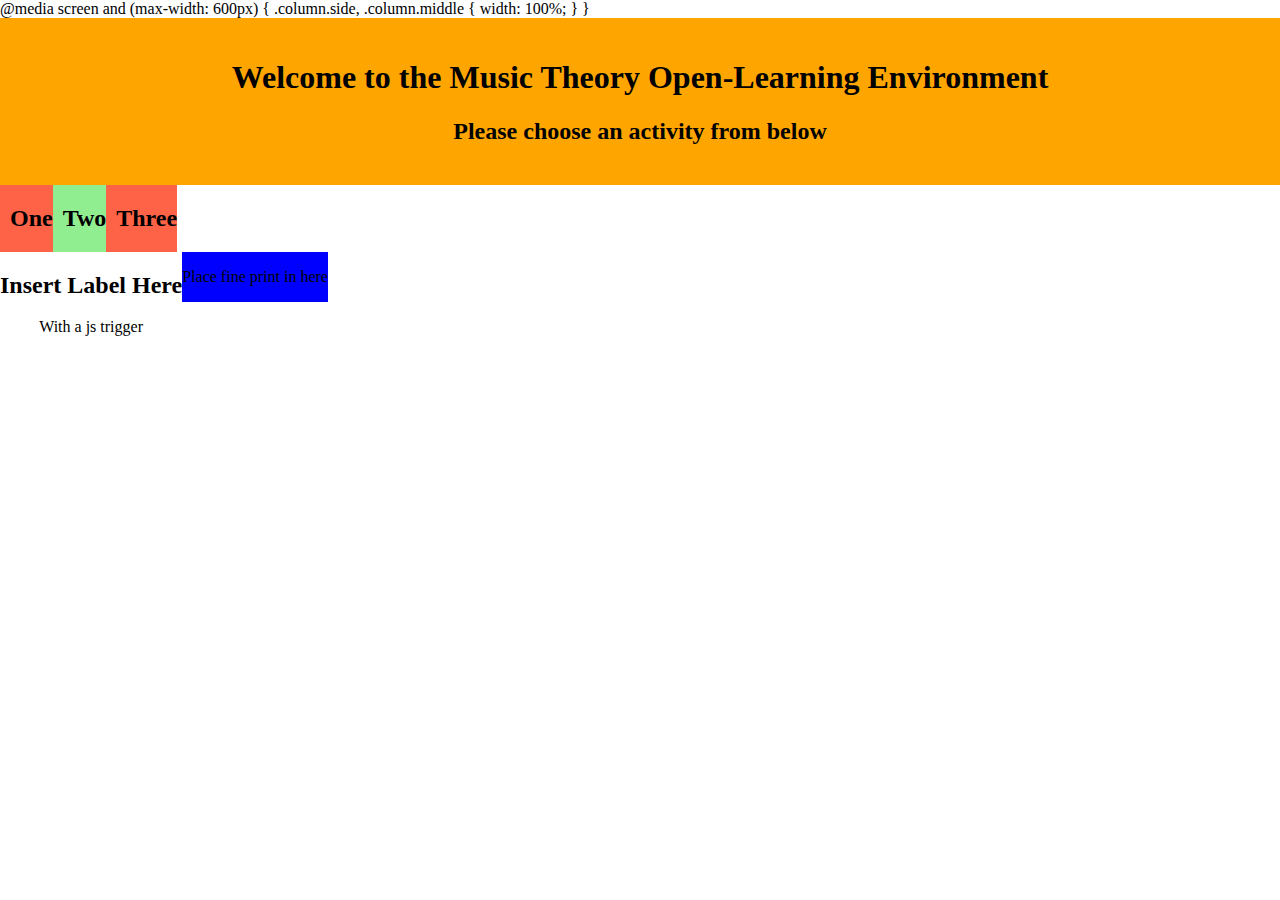
==== index.html @ 2df95eac "test" ====
<!DOCTYPE html>
<html lang="en" dir="ltr">

  <head>
    <meta charset="utf-8">
    <meta name="viewport" content="width=device-width, initial-scale=1">
    <title>Music Theory Open-Learning Environment</title>
    <link rel="stylesheet" href="css/homeStyle.css">

    @media screen and (max-width: 600px) {
    .column.side, .column.middle {
        width: 100%;
    }
  }
  </head>

  <body>
    <div class="header">
      <h1>Welcome to the Music Theory Open-Learning Environment</h1>
      <h2>Please choose an activity from below </h2>
    </div>

    <div class="row">
      <div class="column side">
        <h2>One</h2>
      </div>
      <div class="column middle">
        <h2>Two</h2>
      </div>
      <div class="column side">
        <h2>Three</h2>
      </div>
    </div>

    <div class="appLabel">
      <h2>Insert Label Here</h2>
      <p>With a js trigger</p>
    </div>

    <div class="footer">
      <p>Place fine print in here</p>
    </div>

  </body>
</html>
---- css/homeStyle.css ----
* {
  box-sizing: border-box;
}

body {
  margin: 0;
}

/* Header Style */
.header {
  padding: 20px;
  background-color: orange;
  text-align: center;
}

/*Create the three main panels */
.column {
  padding-left: 10px;
  float: left;
  text-align: center;
}

.column.side {
  max-width: 15%;
  background-color: tomato;
  }

.column.middle {
  max-width: 70%;
  background-color: lightgreen;
}

.row::after {
  content: "";
  display: table;
  clear: both;
}

/* Create space for appLabel */
.appLabel {
  max-width: 100%;
  float: left;
  text-align: center;
}

/* Create space for footer */
.footer {
  max-width: 100%;
  float: left;
  background-color: blue;
  text-align: left;
}
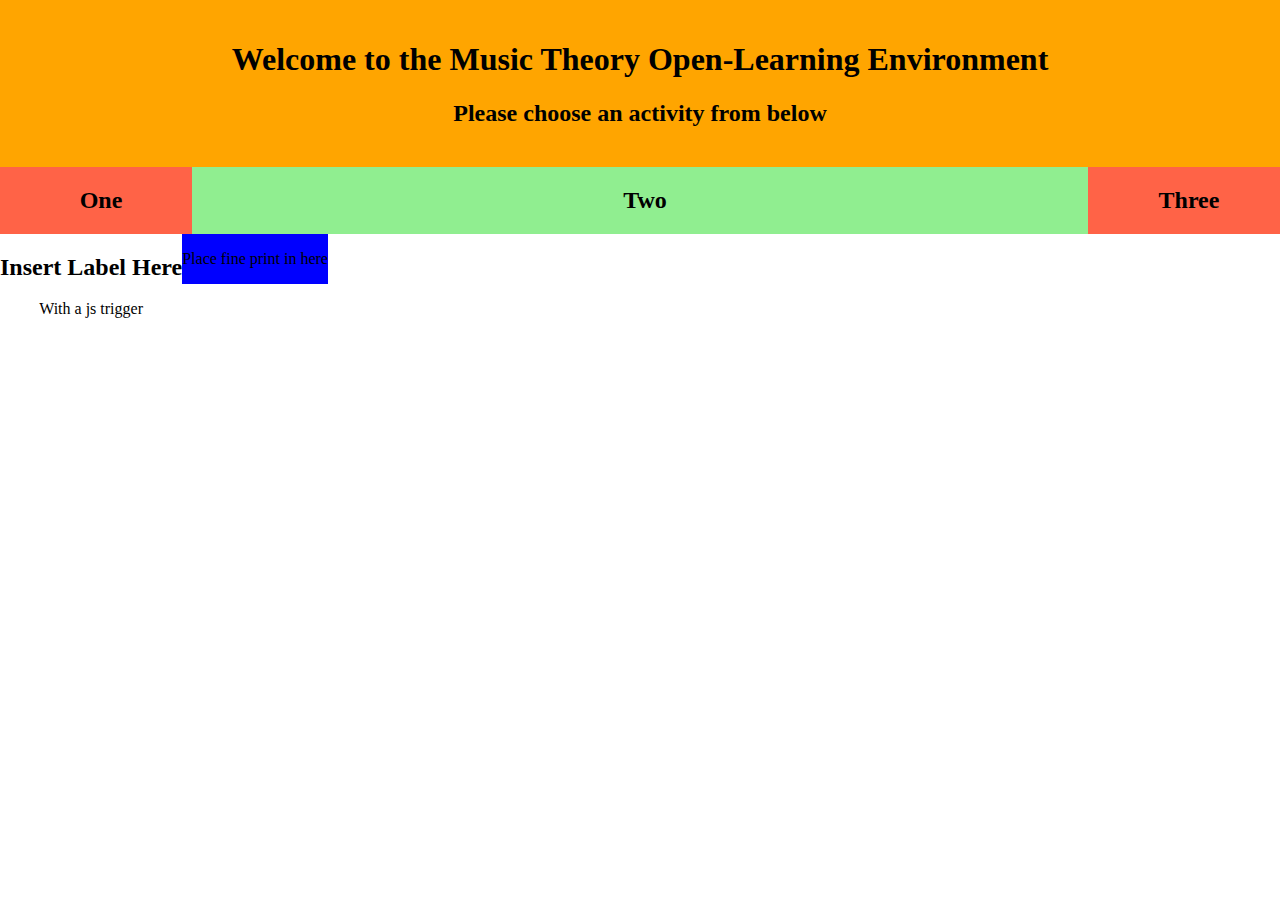
==== commit 54eb92fc: "test" ====
--- a/index.html
+++ b/index.html
@@ -4,14 +4,8 @@
   <head>
     <meta charset="utf-8">
     <meta name="viewport" content="width=device-width, initial-scale=1">
+    <link rel="stylesheet" href="css/homeStyle.css">
     <title>Music Theory Open-Learning Environment</title>
-    <link rel="stylesheet" href="css/homeStyle.css">
-
-    @media screen and (max-width: 600px) {
-    .column.side, .column.middle {
-        width: 100%;
-    }
-  }
   </head>
 
   <body>
--- a/css/homeStyle.css
+++ b/css/homeStyle.css
@@ -21,12 +21,12 @@
 }
 
 .column.side {
-  max-width: 15%;
+  width: 15%;
   background-color: tomato;
   }
 
 .column.middle {
-  max-width: 70%;
+  width: 70%;
   background-color: lightgreen;
 }
 
@@ -50,3 +50,10 @@
   background-color: blue;
   text-align: left;
 }
+
+/* Get max screen width */
+@media screen and (max-width: 600px) {
+.column.side, .column.middle {
+    width: 100%;
+  }
+}
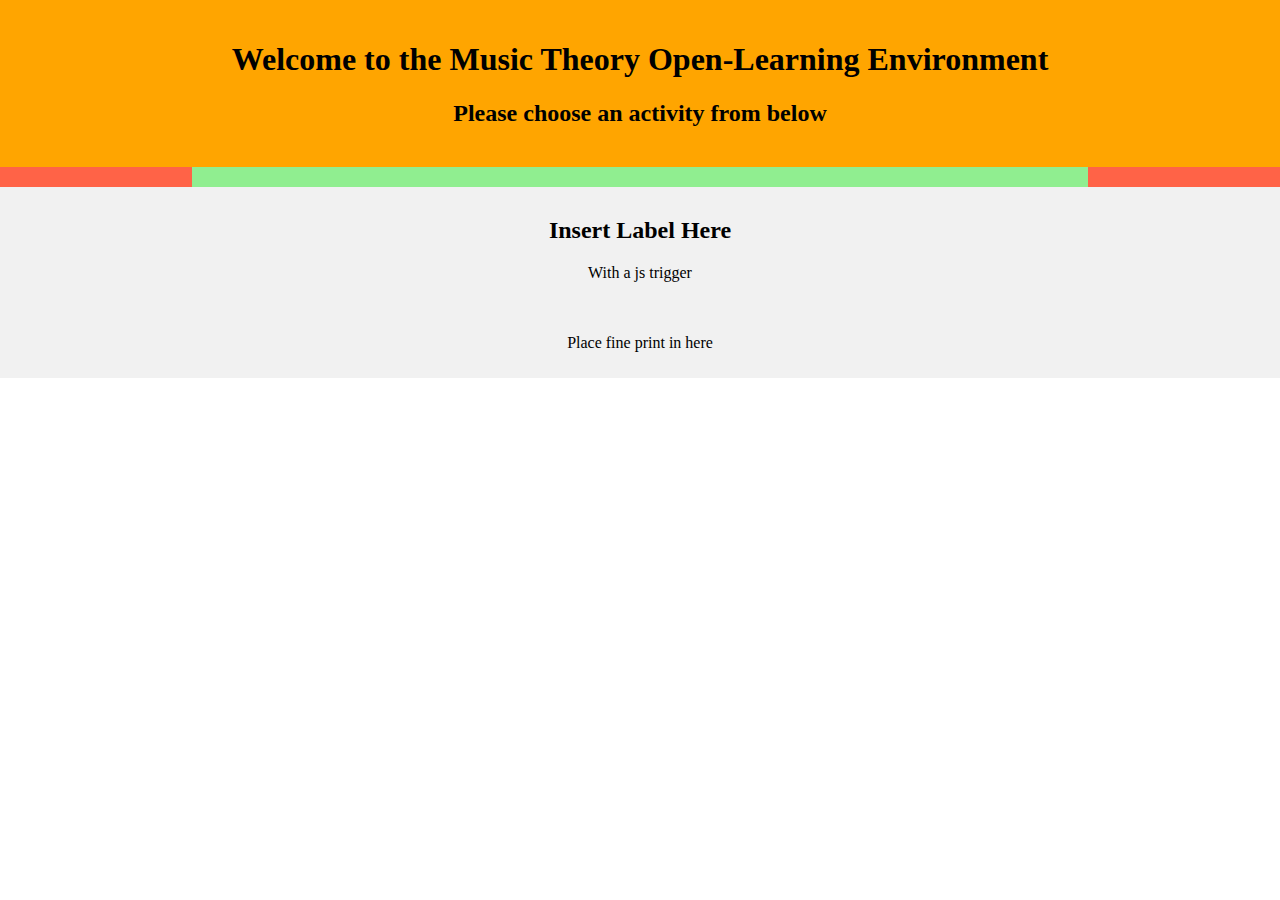
==== commit c2c4b753: "test" ====
--- a/index.html
+++ b/index.html
@@ -16,13 +16,10 @@
 
     <div class="row">
       <div class="column side">
-        <h2>One</h2>
       </div>
       <div class="column middle">
-        <h2>Two</h2>
       </div>
       <div class="column side">
-        <h2>Three</h2>
       </div>
     </div>
 
--- a/css/homeStyle.css
+++ b/css/homeStyle.css
@@ -15,9 +15,8 @@
 
 /*Create the three main panels */
 .column {
-  padding-left: 10px;
+  padding: 10px;
   float: left;
-  text-align: center;
 }
 
 .column.side {
@@ -38,22 +37,21 @@
 
 /* Create space for appLabel */
 .appLabel {
-  max-width: 100%;
-  float: left;
+  background-color: #f1f1f1;
+  padding: 10px;
   text-align: center;
 }
 
 /* Create space for footer */
 .footer {
-  max-width: 100%;
-  float: left;
-  background-color: blue;
-  text-align: left;
+    background-color: #f1f1f1;
+    padding: 10px;
+    text-align: center;
 }
 
-/* Get max screen width */
+/* Get max screen size */
 @media screen and (max-width: 600px) {
-.column.side, .column.middle {
+  .column.side, .column.middle {
     width: 100%;
   }
 }
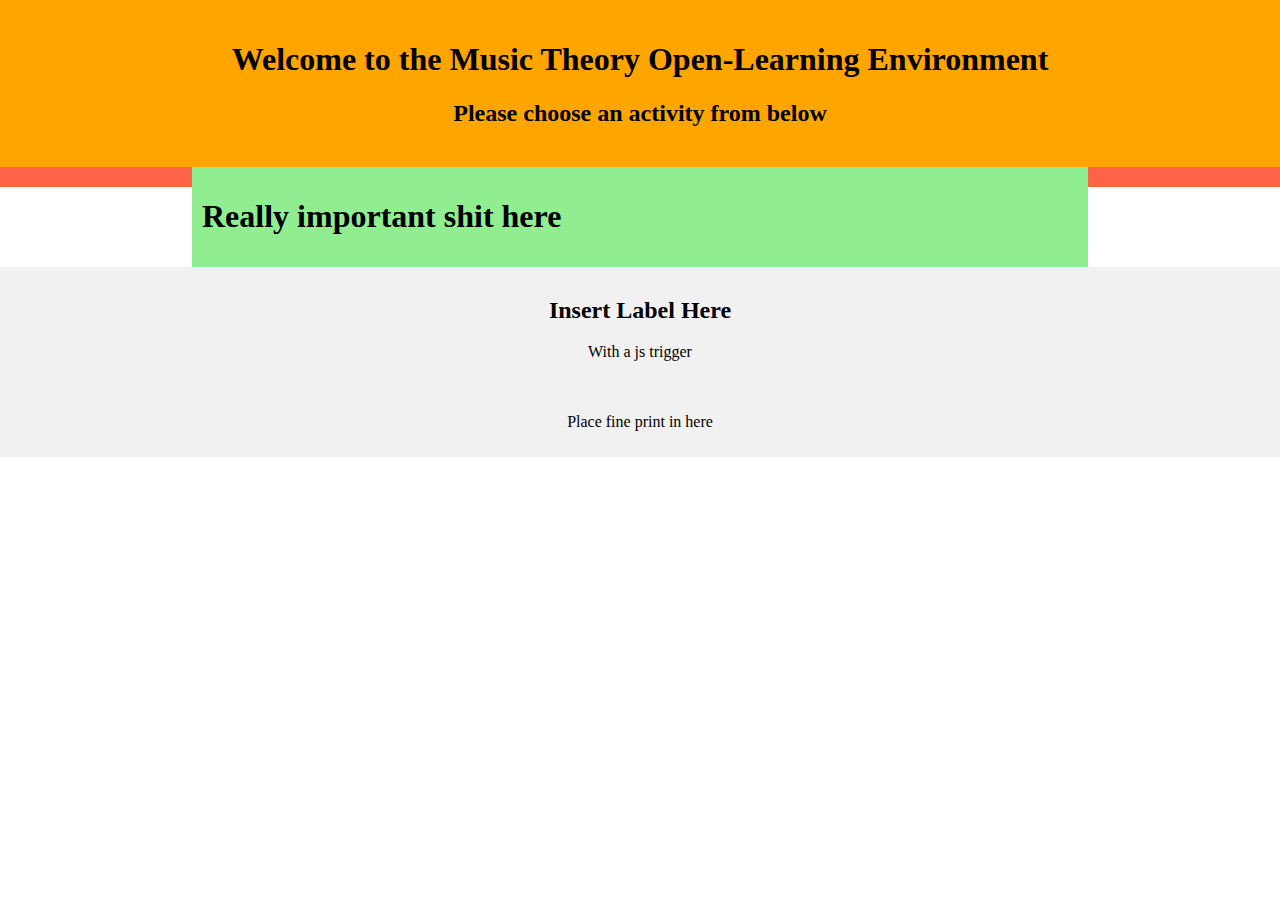
==== commit f011bde3: "test" ====
--- a/index.html
+++ b/index.html
@@ -18,6 +18,7 @@
       <div class="column side">
       </div>
       <div class="column middle">
+        <h1>Really important shit here</h1>
       </div>
       <div class="column side">
       </div>
--- a/css/homeStyle.css
+++ b/css/homeStyle.css
@@ -15,8 +15,8 @@
 
 /*Create the three main panels */
 .column {
+  float: left;
   padding: 10px;
-  float: left;
 }
 
 .column.side {
@@ -55,3 +55,9 @@
     width: 100%;
   }
 }
+
+@media screen {
+  .header, .row, .appLabel, .footer {
+    height: 100%;
+  }
+}
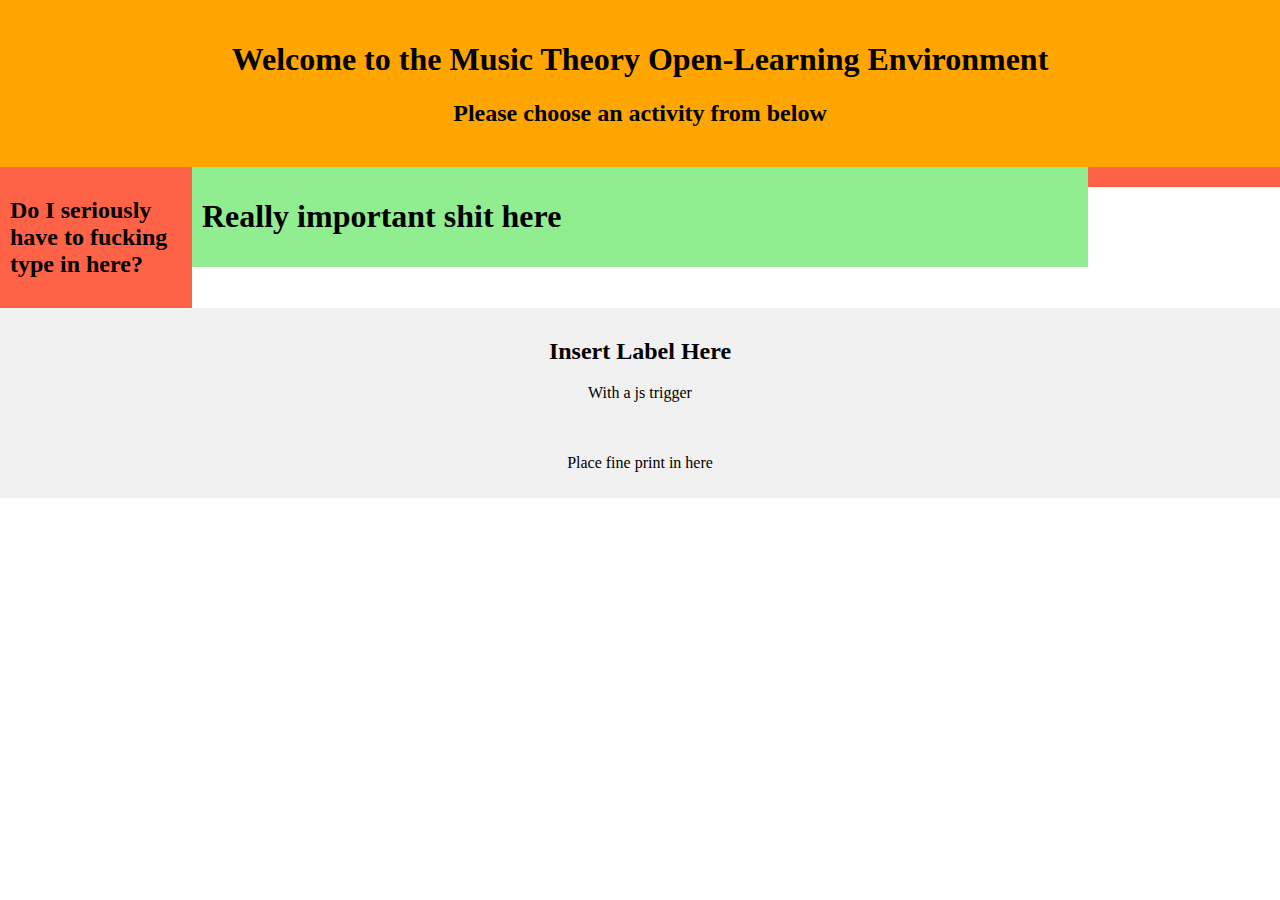
==== commit bcb6780a: "test" ====
--- a/index.html
+++ b/index.html
@@ -16,6 +16,7 @@
 
     <div class="row">
       <div class="column side">
+        <h2>Do I seriously have to fucking type in here?</h2>
       </div>
       <div class="column middle">
         <h1>Really important shit here</h1>
--- a/css/homeStyle.css
+++ b/css/homeStyle.css
@@ -17,6 +17,7 @@
 .column {
   float: left;
   padding: 10px;
+  min-height: 50%;
 }
 
 .column.side {
@@ -57,7 +58,7 @@
 }
 
 @media screen {
-  .header, .row, .appLabel, .footer {
+  .header, .column .appLabel, .footer {
     height: 100%;
   }
 }
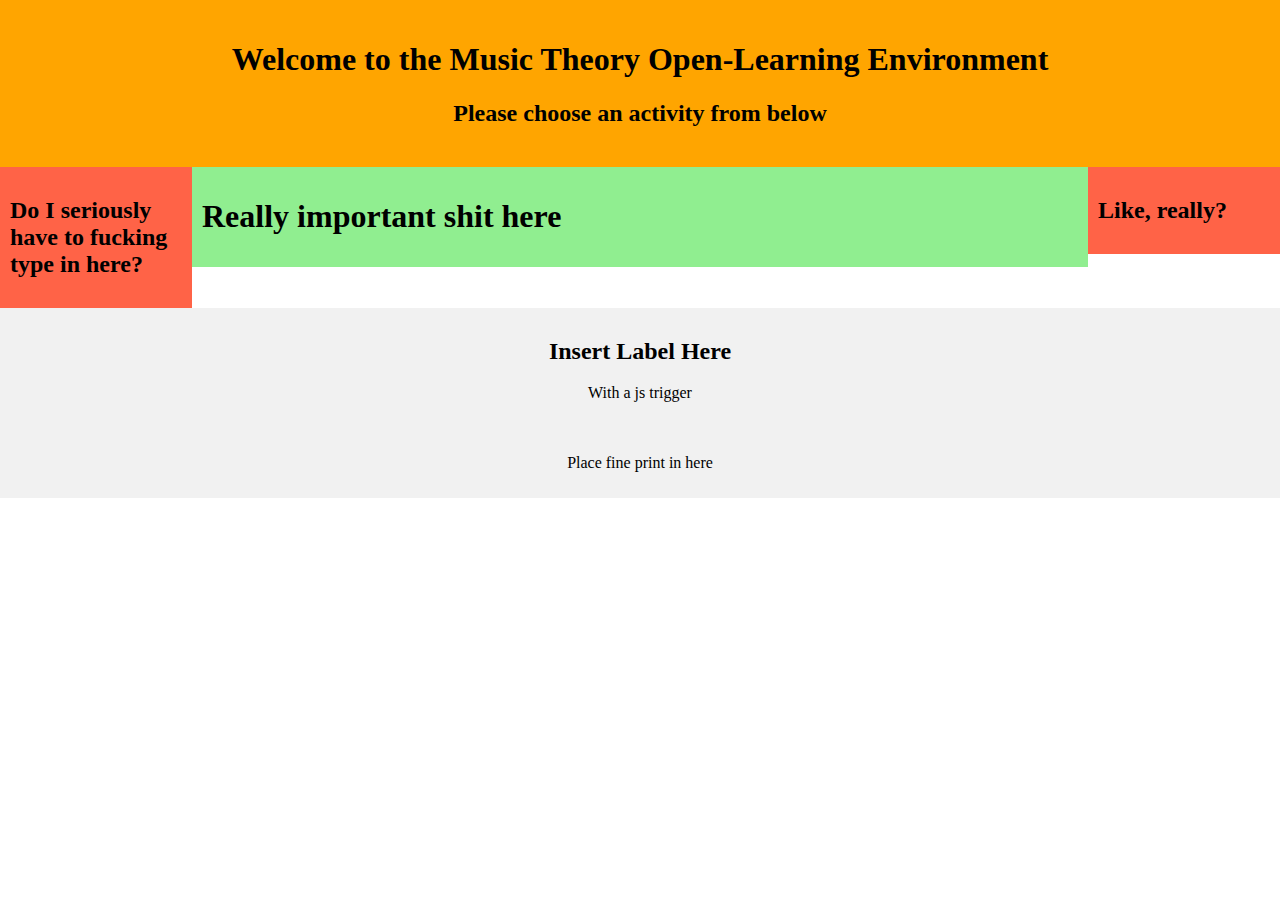
==== commit 8a8b3efb: "test" ====
--- a/index.html
+++ b/index.html
@@ -22,6 +22,7 @@
         <h1>Really important shit here</h1>
       </div>
       <div class="column side">
+        <h2>Like, really?</h2>
       </div>
     </div>
 
